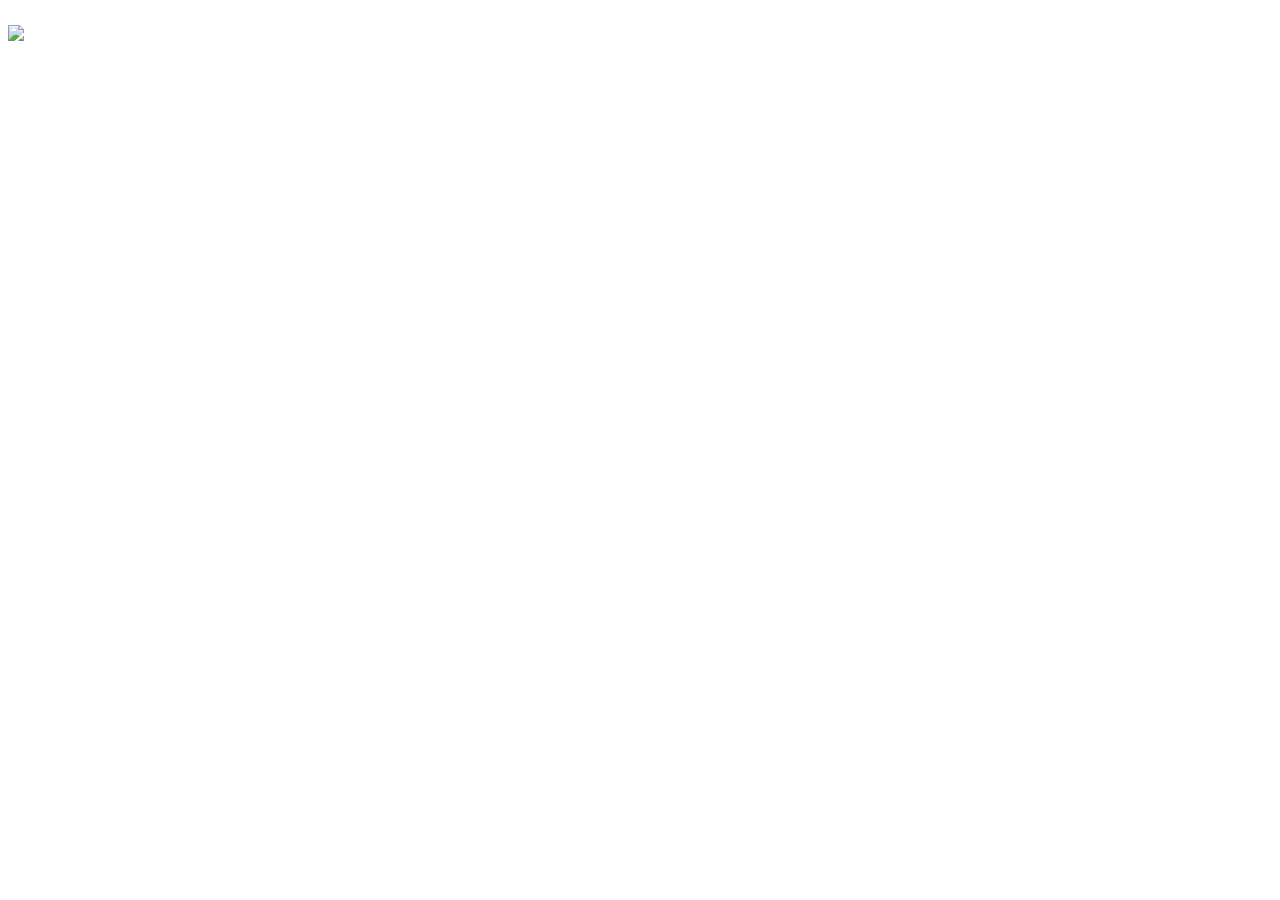
==== concluido.html @ 18b50490 "Pequenas alterações" ====
<!DOCTYPE html>
<html lang="en">
<head>
    <meta charset="UTF-8">
    <meta http-equiv="X-UA-Compatible" content="IE=edge">
    <meta name="viewport" content="width=device-width, initial-scale=1.0">
    <title>Document</title>
</head>
<body>
    <h2 id= "imagem"> <img src="formulario.png"></h2>


    
</body>
</html>
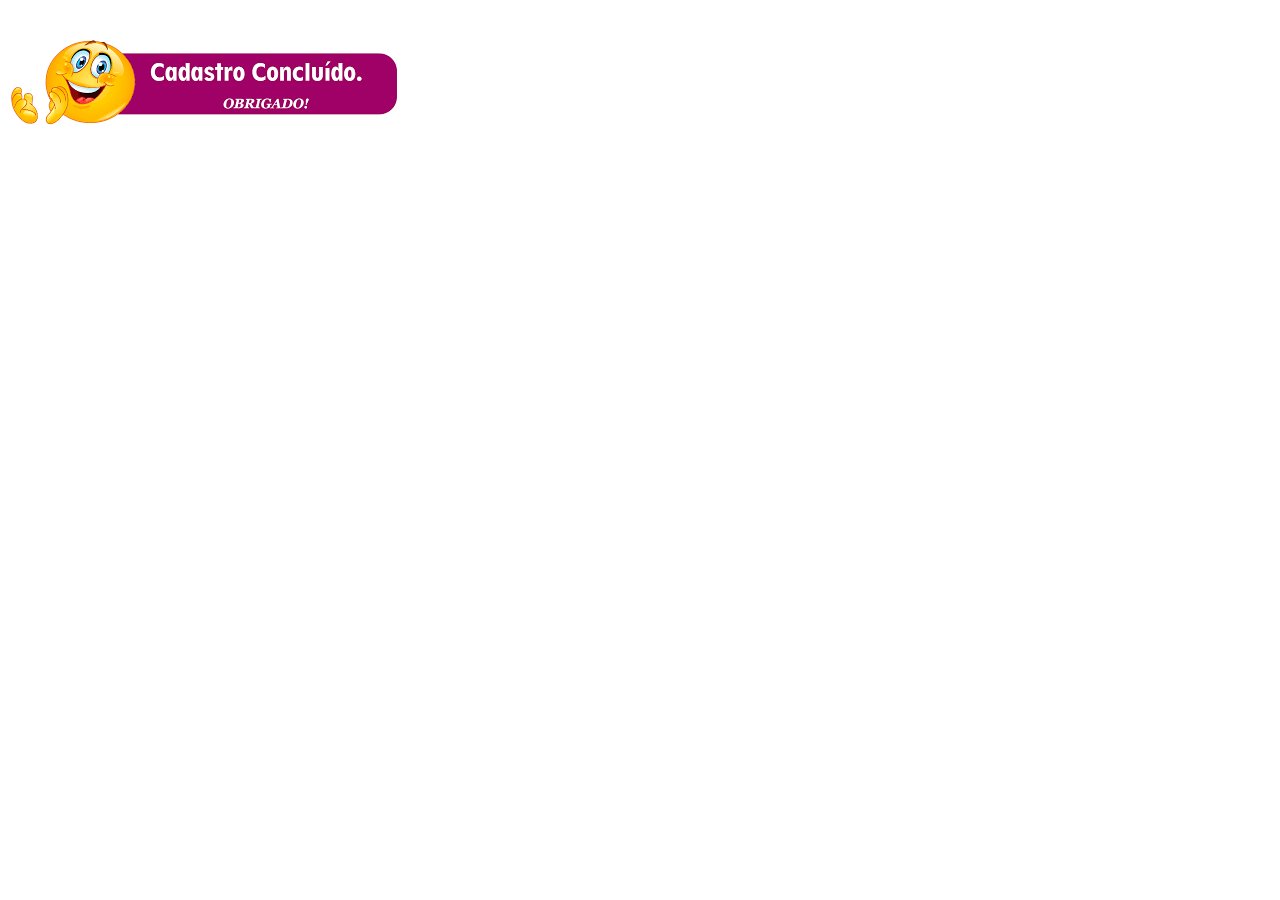
==== commit d8636955: "O nome da imagem renomeado no código-fonte" ====
--- a/concluido.html
+++ b/concluido.html
@@ -7,7 +7,7 @@
     <title>Document</title>
 </head>
 <body>
-    <h2 id= "imagem"> <img src="formulario.png"></h2>
+    <h2 id= "imagem"> <img src="cadastro.png"></h2>
 
 
     
